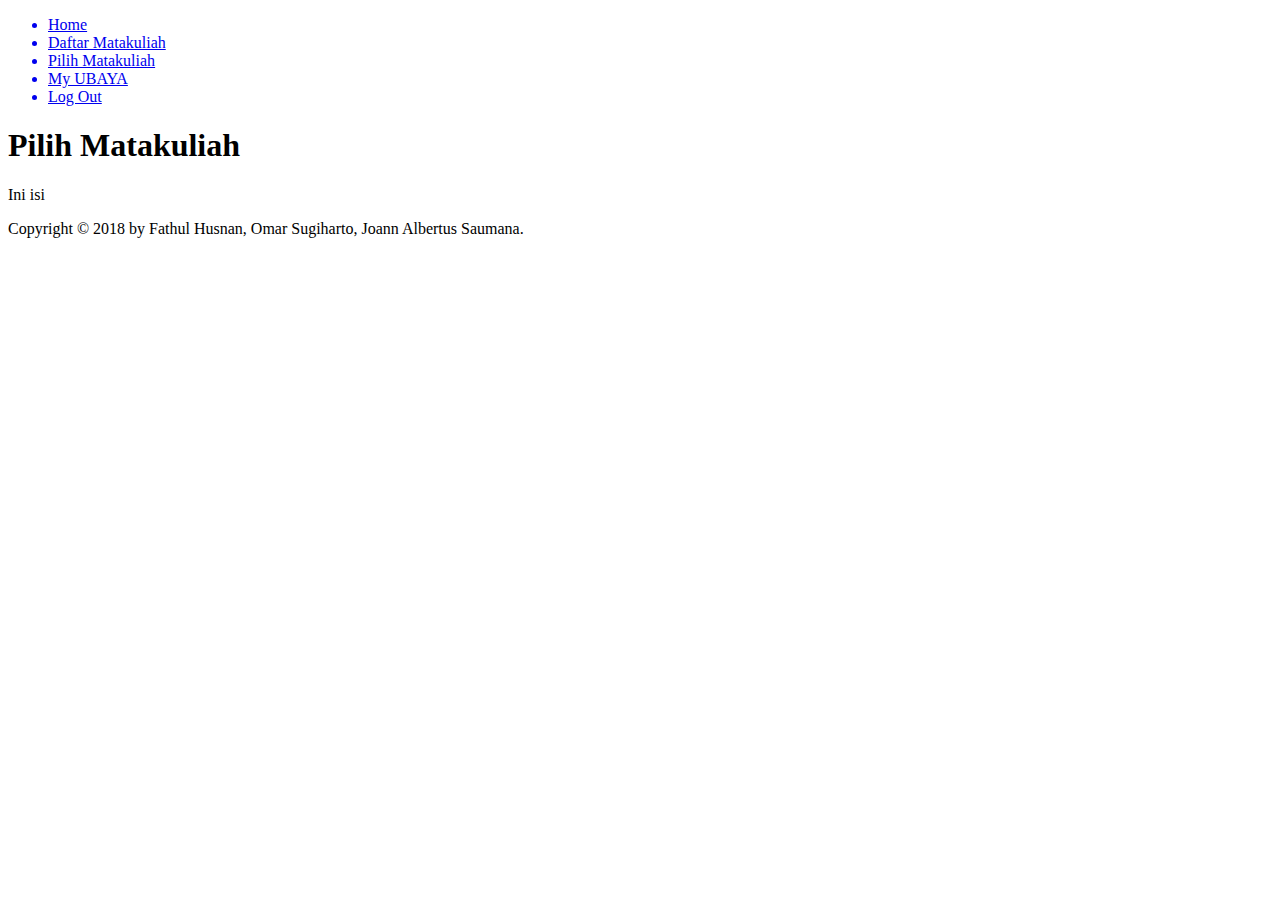
==== pilih.html @ 61c8b824 "Add files via upload" ====
<!DOCTYPE html>
<html>
	<head>
		<title>Pilih Matakuliah</title>
		<link rel="stylesheet" type="text/css" href="css/style.css">
	</head>
	<body>
		<nav>
			<ul>
				<a href="index.html"><li>Home</li></a>
				<a href="daftar.html"><li>Daftar Matakuliah</li></a>
				<a href="pilih.html"><li>Pilih Matakuliah</li></a>
				<a href="http://my.ubaya.ac.id/" target="_blank"><li>My UBAYA</li></a>
				<a href="login.html"><li>Log Out</li></a>
			</ul>
		</nav>
		<div id="wrapper">
			<header>
				<h1>Pilih Matakuliah</h1>
			</header>
			<section>
				<p>Ini isi</p>
			</section>
			<footer>
				<p>Copyright &copy; 2018 by Fathul Husnan, Omar Sugiharto, Joann Albertus Saumana.</p>
			</footer>
		</div>
	</body>
</html>
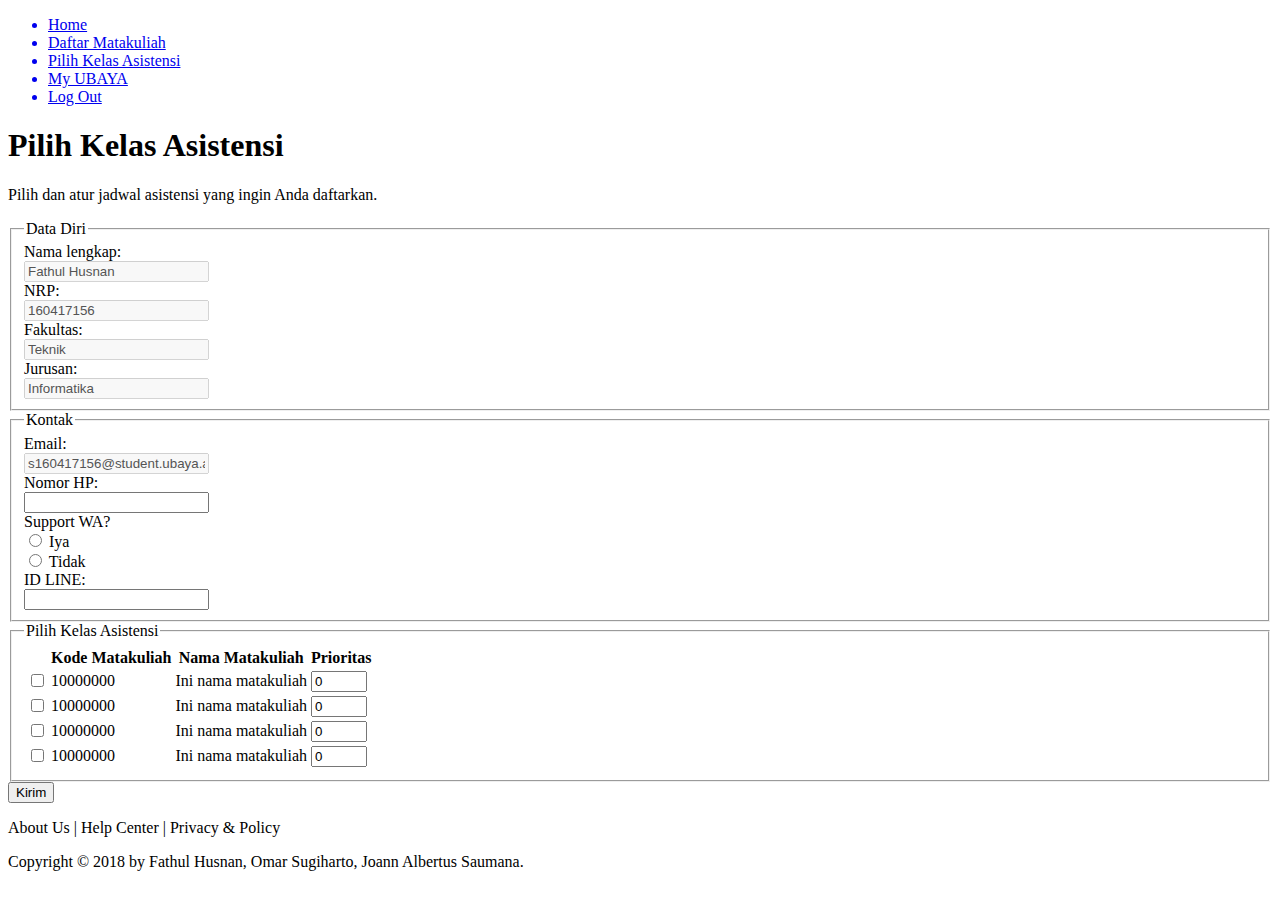
==== commit d3b0a333: "Add files via upload" ====
--- a/pilih.html
+++ b/pilih.html
@@ -2,7 +2,7 @@
 <!DOCTYPE html>
 <html>
 	<head>
-		<title>Pilih Matakuliah</title>
+		<title>Pilih Kelas</title>
 		<link rel="stylesheet" type="text/css" href="css/style.css">
 	</head>
 	<body>
@@ -10,19 +10,89 @@
 			<ul>
 				<a href="index.html"><li>Home</li></a>
 				<a href="daftar.html"><li>Daftar Matakuliah</li></a>
-				<a href="pilih.html"><li>Pilih Matakuliah</li></a>
+				<a href="pilih.html"><li>Pilih Kelas Asistensi</li></a>
 				<a href="http://my.ubaya.ac.id/" target="_blank"><li>My UBAYA</li></a>
 				<a href="login.html"><li>Log Out</li></a>
 			</ul>
 		</nav>
 		<div id="wrapper">
 			<header>
-				<h1>Pilih Matakuliah</h1>
+				<h1>Pilih Kelas Asistensi</h1>
+				<p>Pilih dan atur jadwal asistensi yang ingin Anda daftarkan.</p>
 			</header>
 			<section>
-				<p>Ini isi</p>
+				<form>
+					<div id="wrapperfieldset">
+						<div class="kumpulfield">
+							<fieldset class="left">
+								<legend>Data Diri</legend>
+								<label for="name" class="label">Nama lengkap: </label><br>
+								<input type="text" name="name" id="name" value="Fathul Husnan" disabled><br>
+								<label for="nrp" class="label">NRP:</label><br>
+								<input type="text" name="nrp" id="nrp" value="160417156" disabled><br>
+								<label for="fakultas" class="label">Fakultas:</label><br>
+								<input type="text" name="fakultas" id="fakultas" value="Teknik" disabled><br>
+								<label for="jurusan" class="label">Jurusan:</label><br>
+								<input type="text" name="jurusan" id="jurusan" value="Informatika" disabled><br>
+							</fieldset>
+							<fieldset class="left">
+								<legend>Kontak</legend>
+								<label for="mail" class="label">Email:</label><br>
+								<input type="email" name="mail" id="mail" value="s160417156@student.ubaya.ac.id" disabled><br>
+								<label for="hp" class="label">Nomor HP:</label><br>
+								<input type="text" name="hp" id="hp"><br>
+								<label for="wa" class="label">Support WA?</label><br>
+								<input type="radio" name="wa" id="wa" value="iya"> <label>Iya</label><br>
+								<input type="radio" name="wa" id="wa" value="tidak"> <label>Tidak</label><br>
+								<label for="line" class="label">ID LINE:</label><br>
+								<input type="text" name="line" id="line">
+							</fieldset>
+						</div>
+					</div>
+					<fieldset>
+						<legend>Pilih Kelas Asistensi</legend>
+						<table id="pilih">
+							<thead>
+								<tr>
+									<th class="col1"></th>
+									<th class="col2">Kode Matakuliah</th>
+									<th class="col3">Nama Matakuliah</th>
+									<th class="col4">Prioritas</th>
+								</tr>
+							</thead>
+							<tbody>
+								<tr>
+									<td><input type="checkbox" name="matkul" value="matkul1"></td>
+									<td>10000000</td>
+									<td>Ini nama matakuliah</td>
+									<td><input type="number" name="prioritas" class="prioritas" min="0" max="10" value="0"></td>
+								</tr>
+								<tr>
+									<td><input type="checkbox" name="matkul" value="matkul1"></td>
+									<td>10000000</td>
+									<td>Ini nama matakuliah</td>
+									<td><input type="number" name="prioritas" class="prioritas" min="0" max="10" value="0"></td>
+								</tr>
+								<tr>
+									<td><input type="checkbox" name="matkul" value="matkul1"></td>
+									<td>10000000</td>
+									<td>Ini nama matakuliah</td>
+									<td><input type="number" name="prioritas" class="prioritas" min="0" max="10" value="0"></td>
+								</tr>
+								<tr>
+									<td><input type="checkbox" name="matkul" value="matkul1"></td>
+									<td>10000000</td>
+									<td>Ini nama matakuliah</td>
+									<td><input type="number" name="prioritas" class="prioritas" min="0" max="10" value="0"></td>
+								</tr>
+							</tbody>
+						</table>
+					</fieldset>
+					<input type="submit" name="kirim" id="kirim" value="Kirim">
+				</form>
 			</section>
 			<footer>
+				<p>About Us | Help Center | Privacy & Policy</p>
 				<p>Copyright &copy; 2018 by Fathul Husnan, Omar Sugiharto, Joann Albertus Saumana.</p>
 			</footer>
 		</div>
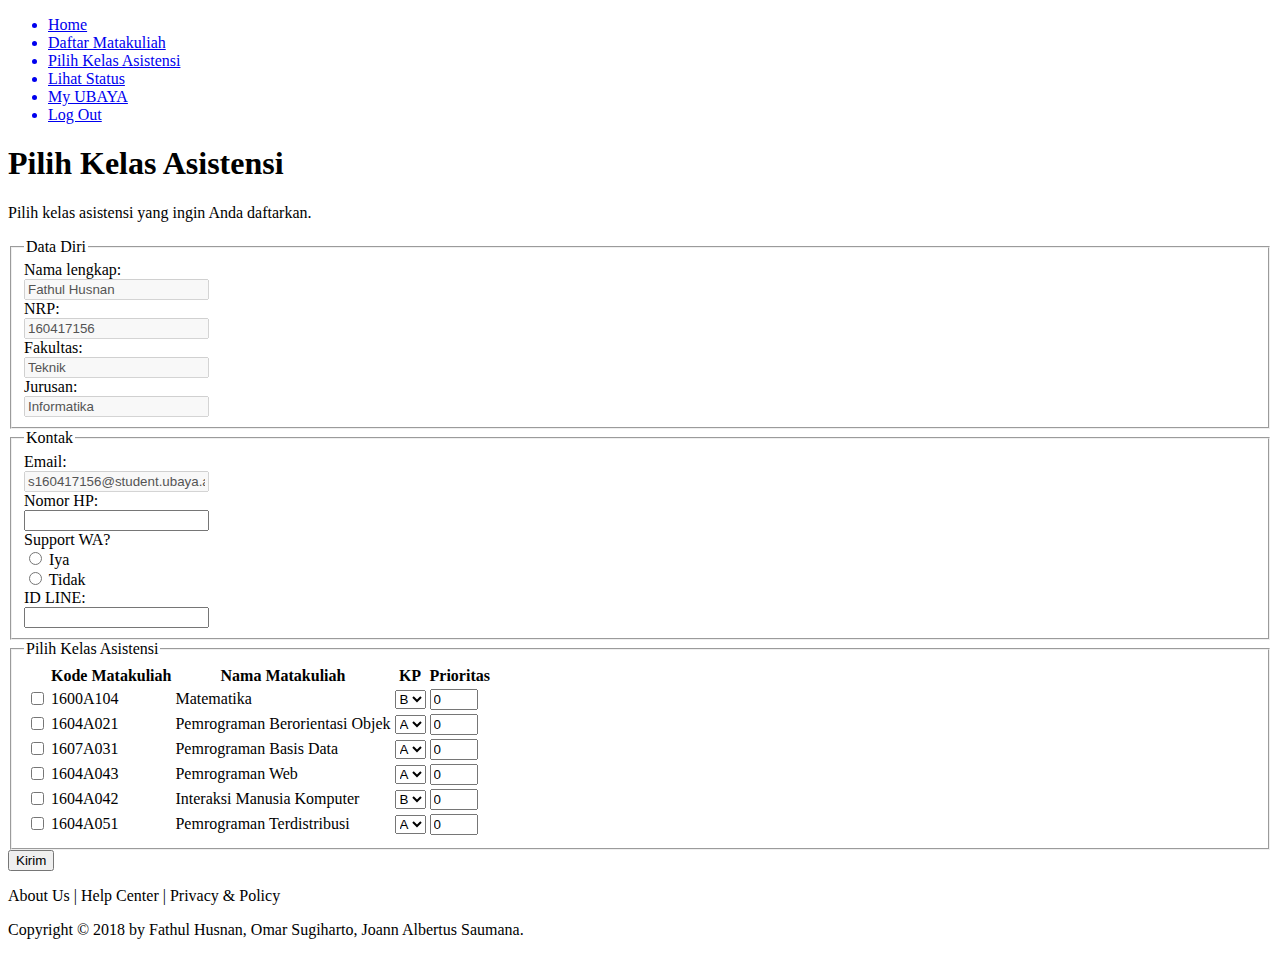
==== commit 00850247: "Add files via upload" ====
--- a/pilih.html
+++ b/pilih.html
@@ -1,4 +1,3 @@
-
 <!DOCTYPE html>
 <html>
 	<head>
@@ -11,6 +10,7 @@
 				<a href="index.html"><li>Home</li></a>
 				<a href="daftar.html"><li>Daftar Matakuliah</li></a>
 				<a href="pilih.html"><li>Pilih Kelas Asistensi</li></a>
+				<a href="status.html"><li>Lihat Status</li></a>
 				<a href="http://my.ubaya.ac.id/" target="_blank"><li>My UBAYA</li></a>
 				<a href="login.html"><li>Log Out</li></a>
 			</ul>
@@ -18,7 +18,7 @@
 		<div id="wrapper">
 			<header>
 				<h1>Pilih Kelas Asistensi</h1>
-				<p>Pilih dan atur jadwal asistensi yang ingin Anda daftarkan.</p>
+				<p>Pilih kelas asistensi yang ingin Anda daftarkan.</p>
 			</header>
 			<section>
 				<form>
@@ -57,33 +57,79 @@
 									<th class="col1"></th>
 									<th class="col2">Kode Matakuliah</th>
 									<th class="col3">Nama Matakuliah</th>
-									<th class="col4">Prioritas</th>
+									<th class="col4">KP</th>
+									<th class="col5">Prioritas</th>
 								</tr>
 							</thead>
 							<tbody>
 								<tr>
 									<td><input type="checkbox" name="matkul" value="matkul1"></td>
-									<td>10000000</td>
-									<td>Ini nama matakuliah</td>
-									<td><input type="number" name="prioritas" class="prioritas" min="0" max="10" value="0"></td>
+									<td>1600A104</td>
+									<td>Matematika</td>
+									<td>
+										<select id="kp">
+											<option value="b" name="kpmatkul1">B</option>
+										</select>
+									</td>
+									<td><input type="number" name="prioritas" class="prioritas" min="0" max="5" value="0"></td>
 								</tr>
 								<tr>
-									<td><input type="checkbox" name="matkul" value="matkul1"></td>
-									<td>10000000</td>
-									<td>Ini nama matakuliah</td>
-									<td><input type="number" name="prioritas" class="prioritas" min="0" max="10" value="0"></td>
+									<td><input type="checkbox" name="matkul" value="matkul2"></td>
+									<td>1604A021</td>
+									<td>Pemrograman Berorientasi Objek</td>
+									<td>
+										<select id="kp">
+											<option value="a" name="kpmatkul2">A</option>
+											<option value="b" name="kpmatkul2">B</option>
+										</select>
+									</td>
+									<td><input type="number" name="prioritas" class="prioritas" min="0" max="5" value="0"></td>
 								</tr>
 								<tr>
-									<td><input type="checkbox" name="matkul" value="matkul1"></td>
-									<td>10000000</td>
-									<td>Ini nama matakuliah</td>
-									<td><input type="number" name="prioritas" class="prioritas" min="0" max="10" value="0"></td>
+									<td><input type="checkbox" name="matkul" value="matkul3"></td>
+									<td>1607A031</td>
+									<td>Pemrograman Basis Data</td>
+									<td>
+										<select id="kp">
+											<option value="a" name="kpmatkul1">A</option>
+											<option value="b" name="kpmatkul1">B</option>
+										</select>
+									</td>
+									<td><input type="number" name="prioritas" class="prioritas" min="0" max="5" value="0"></td>
 								</tr>
 								<tr>
-									<td><input type="checkbox" name="matkul" value="matkul1"></td>
-									<td>10000000</td>
-									<td>Ini nama matakuliah</td>
-									<td><input type="number" name="prioritas" class="prioritas" min="0" max="10" value="0"></td>
+									<td><input type="checkbox" name="matkul" value="matkul4"></td>
+									<td>1604A043</td>
+									<td>Pemrograman Web</td>
+									<td>
+										<select id="kp">
+											<option value="a" name="kpmatkul4">A</option>
+											<option value="b" name="kpmatkul4">B</option>
+										</select>
+									</td>
+									<td><input type="number" name="prioritas" class="prioritas" min="0" max="5" value="0"></td>
+								</tr>
+								<tr>
+									<td><input type="checkbox" name="matkul" value="matkul5"></td>
+									<td>1604A042</td>
+									<td>Interaksi Manusia Komputer</td>
+									<td>
+										<select id="kp">
+											<option value="b" name="kpmatkul5">B</option>
+										</select>
+									</td>
+									<td><input type="number" name="prioritas" class="prioritas" min="0" max="5" value="0"></td>
+								</tr>
+								<tr>
+									<td><input type="checkbox" name="matkul" value="matkul6"></td>
+									<td>1604A051</td>
+									<td>Pemrograman Terdistribusi</td>
+									<td>
+										<select id="kp">
+											<option value="a" name="kpmatkul6">A</option>
+										</select>
+									</td>
+									<td><input type="number" name="prioritas" class="prioritas" min="0" max="5" value="0"></td>
 								</tr>
 							</tbody>
 						</table>
